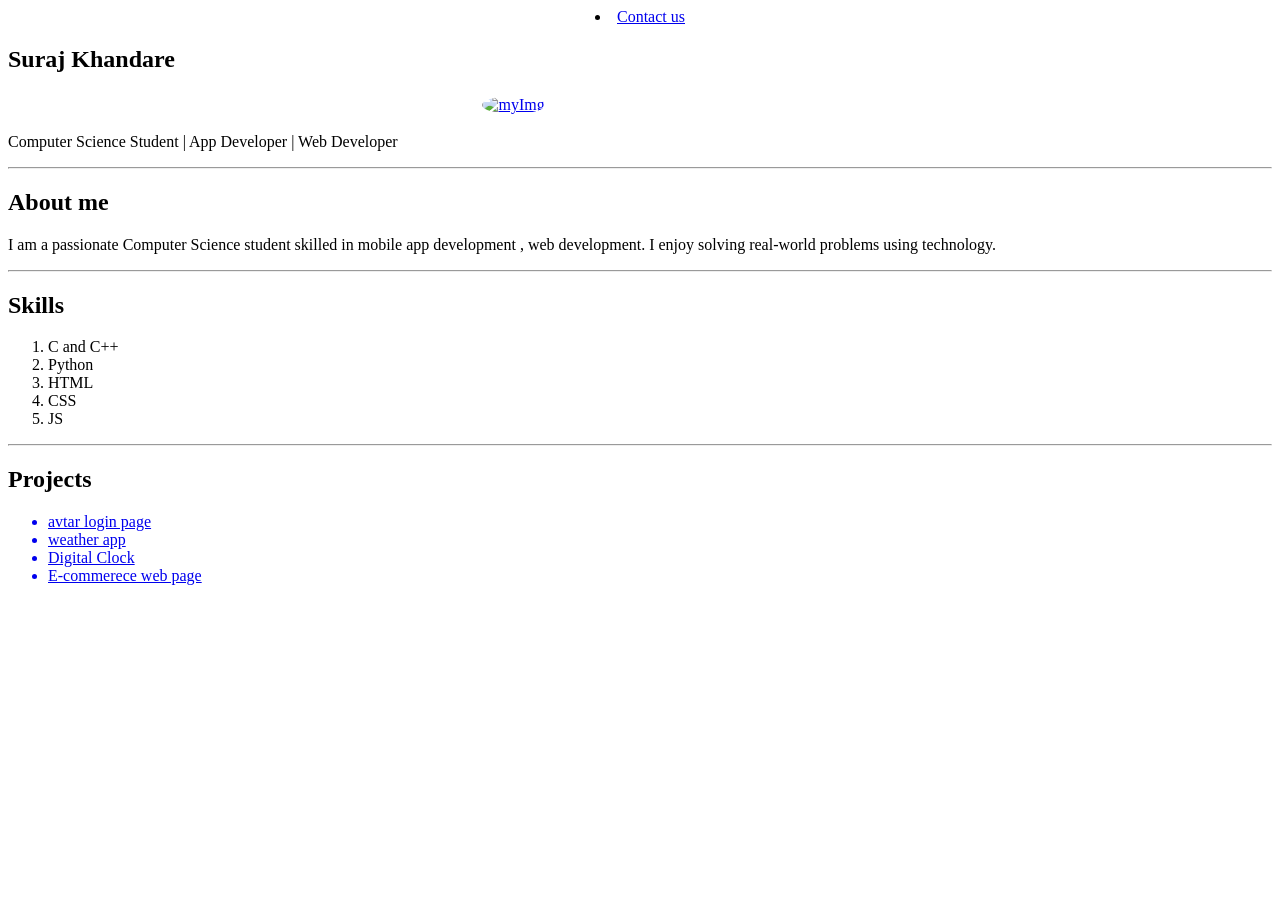
==== index.html @ 9bcf3ced "Add files via upload" ====
<!DOCTYPE html>
<html lang="en">
<head>
    <meta charset="UTF-8">
    <meta name="viewport" content="width=device-width, initial-scale=1.0">
    <link rel="stylesheet" href="style.css">
    <title>Suraj Khandare | Portfolio</title>
</head>
<body>

<header>
    <li><a href="contact.html">Contact us</a></li>
</header>

<section>

<h1>Suraj Khandare</h1>

<table width="80%">
<tr>
    <td align="center">
       <a href="https://www.youtube.com/@surajkhandare01"><img src="/images/1739272875708.jpg" alt="myImg" height="200px" width="20%" style="border-radius: 50%;"></a> 
    </td>
</tr>
</table>


<p>Computer Science Student | App Developer | Web Developer</p>

</section>
  
<hr>

<section>
    
    <h2>About me</h2>
    <p>I am a passionate Computer Science student skilled in mobile app development , web development. I enjoy solving real-world problems using technology.</p>
    
    <hr>
    
    <h2>Skills</h2>
    <ol>
        <li>C and C++</li>
        <li>Python</li>
        <li>HTML</li>
        <li>CSS</li>
        <li>JS</li>
    </ol>

    </section>

<hr>

<section>

    <h2>Projects</h2>
    <ul>
        <a href=" https://surajkhandare01.github.io/Login-page/"><li>avtar login page</li></a>
        <a href=" https://surajkhandare01.github.io/Weather-Application/"><li>weather app</li></a>
        <a href=" https://surajkhandare01.github.io/Digital-Clock/"><li>Digital Clock</li></a>
        <a href=" https://surajkhandare01.github.io/E-Commerce-Web-Page/"><li>E-commerece web page</li></a>
    </ul>

    </section>
</body>
</html>
---- style.css ----
header {
    text-align:center;
}
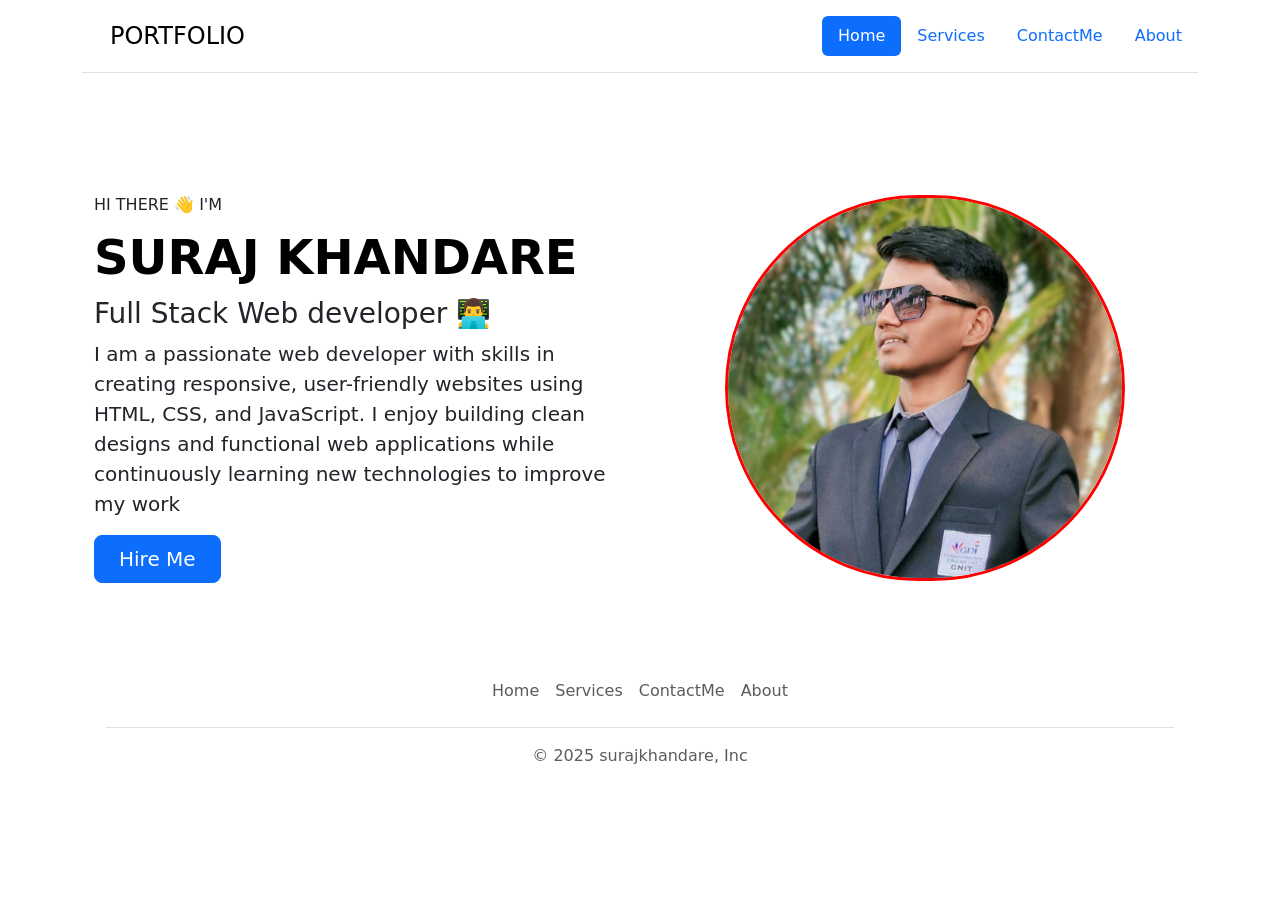
==== commit b537810b: "Add files via upload" ====
--- a/index.html
+++ b/index.html
@@ -1,66 +1,82 @@
 <!DOCTYPE html>
 <html lang="en">
+
 <head>
     <meta charset="UTF-8">
     <meta name="viewport" content="width=device-width, initial-scale=1.0">
-    <link rel="stylesheet" href="style.css">
-    <title>Suraj Khandare | Portfolio</title>
+    <title>Portfolio</title>
+    <link href="https://cdn.jsdelivr.net/npm/bootstrap@5.3.8/dist/css/bootstrap.min.css" rel="stylesheet"
+        integrity="sha384-sRIl4kxILFvY47J16cr9ZwB07vP4J8+LH7qKQnuqkuIAvNWLzeN8tE5YBujZqJLB" crossorigin="anonymous">
+
+    <link rel="stylesheet" href="style.css"> <!-- External Css -->
+
 </head>
+
 <body>
+     
+    <!-- Navigation -->
 
-<header>
-    <li><a href="contact.html">Contact us</a></li>
-</header>
+    <div class="container">
+        <header class="d-flex flex-wrap justify-content-center py-3 mb-4 border-bottom"> <a href="/"
+                class="d-flex align-items-center mb-3 mb-md-0 me-md-auto link-body-emphasis text-decoration-none"> <svg
+                    class="bi me-2" width="20" height="20" aria-hidden="true">
+                    <use xlink:href="#bootstrap"></use>
+                </svg> <span class="fs-4">PORTFOLIO</span> </a>
+            <ul class="nav nav-pills">
+                <li class="nav-item"><a href="#" class="nav-link active" aria-current="page">Home</a></li>
+                <li class="nav-item"><a href="#" class="nav-link">Services</a></li>
+                <li class="nav-item"><a href="#" class="nav-link">ContactMe</a></li>
+                <li class="nav-item"><a href="#" class="nav-link">About</a></li>
+            </ul>
+        </header>
+    </div>
 
-<section>
+    <!-- main -->
+     
+    <div class="container col-xxl-8 px-4 py-5">
+        <div class="row flex-lg-row-reverse align-items-center g-5 py-5">
+            <div class="col-10 col-sm-8 col-lg-6"> <img src="./1739272875708.jpg"
+                    class="d-block mx-lg-auto img-fluid  myimg" alt="Bootstrap Themes" width="400" height="400"
+                    loading="lazy"> </div>
+            <div class="col-lg-6">
+                <P>HI THERE 👋 I'M</P>
+                <h1 class="display-5 fw-bold text-body-emphasis lh-1 mb-3">SURAJ KHANDARE</h1>
+                <h3>Full Stack Web developer 👨‍💻</h3>
 
-<h1>Suraj Khandare</h1>
+                <p class="lead">I am a passionate web developer with skills in creating responsive, user-friendly
+                    websites using HTML, CSS, and JavaScript. I enjoy building clean designs and functional web
+                    applications while continuously learning new technologies to improve my work</p>
 
-<table width="80%">
-<tr>
-    <td align="center">
-       <a href="https://www.youtube.com/@surajkhandare01"><img src="/images/1739272875708.jpg" alt="myImg" height="200px" width="20%" style="border-radius: 50%;"></a> 
-    </td>
-</tr>
-</table>
+                <div class="d-grid gap-2 d-md-flex justify-content-md-start"> <button type="button"
+                        class="btn btn-primary btn-lg px-4 me-md-2">Hire Me</button>
+                </div>
+            </div>
+
+        </div>
 
 
-<p>Computer Science Student | App Developer | Web Developer</p>
+         
+        <!-- footer -->
 
-</section>
-  
-<hr>
+        <div class="container">
+            <footer class="py-3 my-4">
+                <ul class="nav justify-content-center border-bottom pb-3 mb-3">
+                    <li class="nav-item"><a href="#" class="nav-link px-2 text-body-secondary">Home</a></li>
+                    <li class="nav-item"><a href="#" class="nav-link px-2 text-body-secondary">Services</a></li>
+                    <li class="nav-item"><a href="#" class="nav-link px-2 text-body-secondary">ContactMe</a></li>
+                    <li class="nav-item"><a href="#" class="nav-link px-2 text-body-secondary">About</a></li>
+                </ul>
+                <p class="text-center text-body-secondary">© 2025 surajkhandare, Inc</p>
+            </footer>
+        </div>
 
-<section>
-    
-    <h2>About me</h2>
-    <p>I am a passionate Computer Science student skilled in mobile app development , web development. I enjoy solving real-world problems using technology.</p>
-    
-    <hr>
-    
-    <h2>Skills</h2>
-    <ol>
-        <li>C and C++</li>
-        <li>Python</li>
-        <li>HTML</li>
-        <li>CSS</li>
-        <li>JS</li>
-    </ol>
 
-    </section>
 
-<hr>
 
-<section>
 
-    <h2>Projects</h2>
-    <ul>
-        <a href=" https://surajkhandare01.github.io/Login-page/"><li>avtar login page</li></a>
-        <a href=" https://surajkhandare01.github.io/Weather-Application/"><li>weather app</li></a>
-        <a href=" https://surajkhandare01.github.io/Digital-Clock/"><li>Digital Clock</li></a>
-        <a href=" https://surajkhandare01.github.io/E-Commerce-Web-Page/"><li>E-commerece web page</li></a>
-    </ul>
+        <script src="https://cdn.jsdelivr.net/npm/bootstrap@5.3.8/dist/js/bootstrap.bundle.min.js"
+            integrity="sha384-FKyoEForCGlyvwx9Hj09JcYn3nv7wiPVlz7YYwJrWVcXK/BmnVDxM+D2scQbITxI"
+            crossorigin="anonymous"></script>
+</body>
 
-    </section>
-</body>
 </html>
--- a/style.css
+++ b/style.css
@@ -1,3 +1,5 @@
-header {
-    text-align:center;
+.myimg {
+
+  border-radius: 200px;
+  border: solid red 3px;
 }
